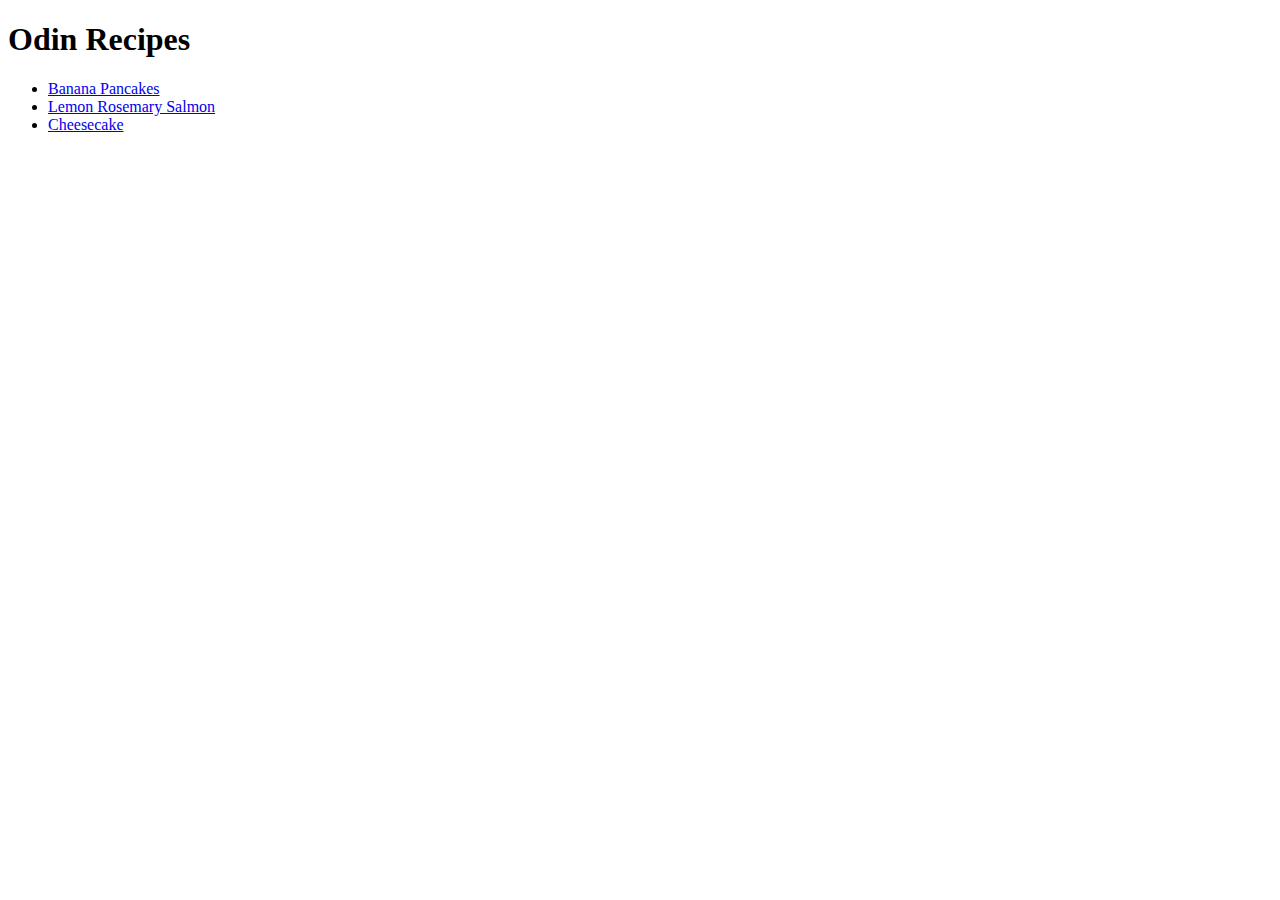
==== index.html @ 6fb79063 "Add pages for odin-recipes project" ====
<!DOCTYPE html>
<html lang="en">
<head>
    <meta charset="UTF-8">
    <title>Odin Recipes</title>
</head>
<body>
<h1>Odin Recipes</h1>

<ul>
    <li><a href="recipes/banana-pancakes.html">Banana Pancakes</a></li>
    <li><a href="recipes/lemon-rosemary-salmon.html">Lemon Rosemary Salmon</a></li>
    <li><a href="recipes/cheesecake.html">Cheesecake</a></li>
</ul>
</body>
</html>
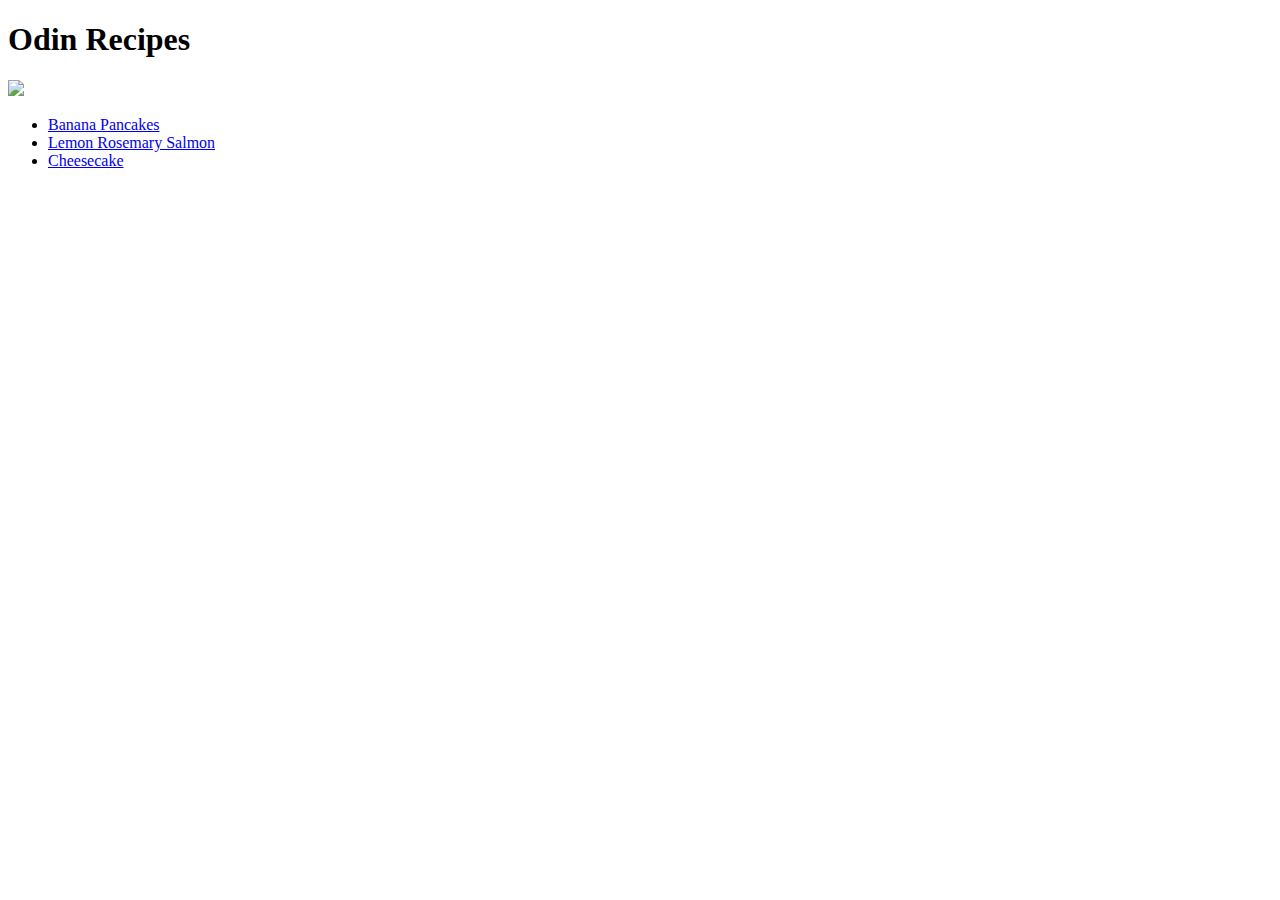
==== commit ccee2287: "Add CSS to the project" ====
--- a/index.html
+++ b/index.html
@@ -3,14 +3,17 @@
 <head>
     <meta charset="UTF-8">
     <title>Odin Recipes</title>
+    <link rel="stylesheet" href="styles.css">
 </head>
 <body>
 <h1>Odin Recipes</h1>
-
+<img src="https://img.freepik.com/free-photo/top-view-cropped-hands-senior-cook-unrecognizable-cutting-carrot-cooking-vegetable-stew_1098-20510.jpg?w=740&t=st=1668003195~exp=1668003795~hmac=17c04234e15b922c124679c7073d46f48cba2518140541a25cf48beedff7a19f" class="image">
+<div class="text-container">
 <ul>
     <li><a href="recipes/banana-pancakes.html">Banana Pancakes</a></li>
     <li><a href="recipes/lemon-rosemary-salmon.html">Lemon Rosemary Salmon</a></li>
     <li><a href="recipes/cheesecake.html">Cheesecake</a></li>
 </ul>
+</div>
 </body>
 </html>